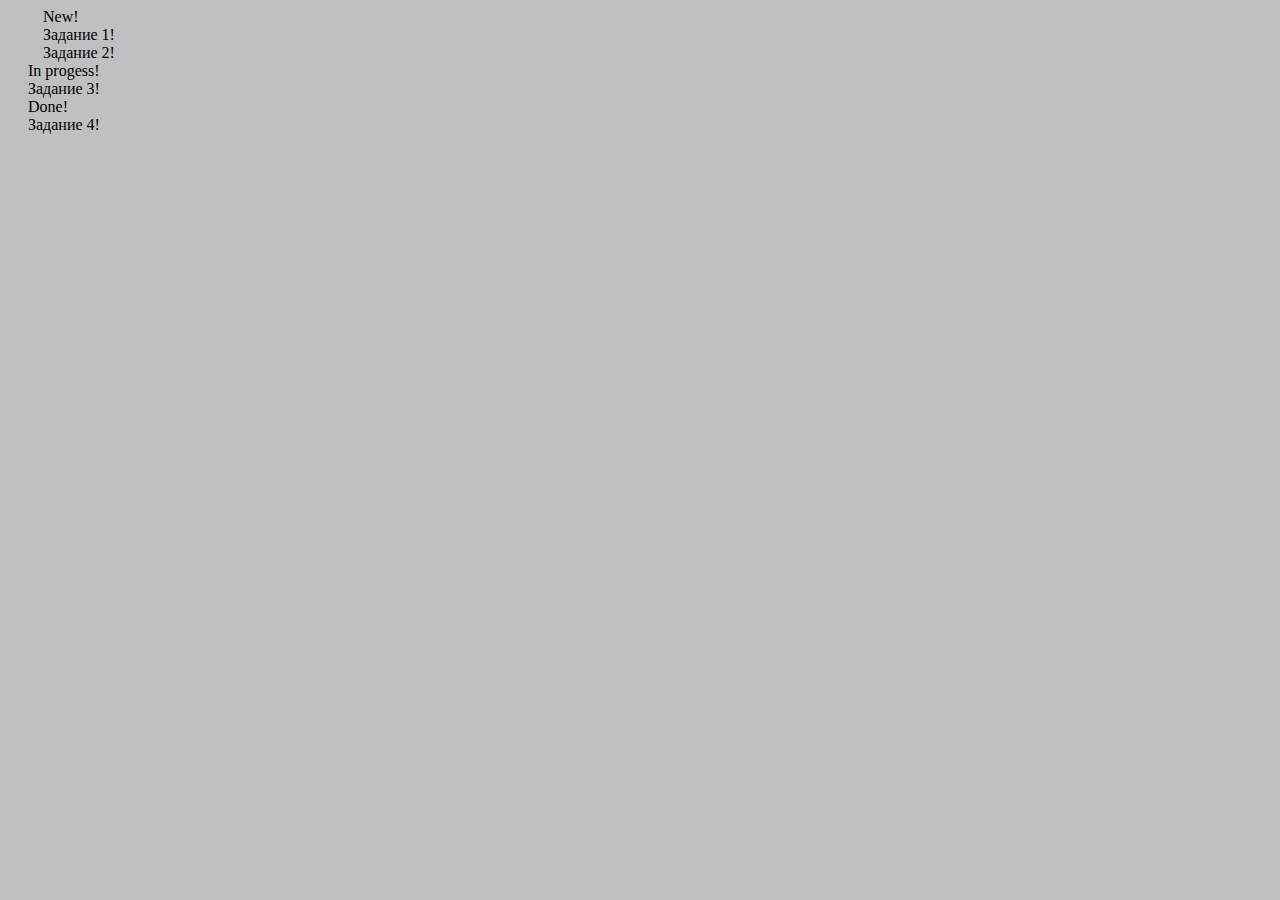
==== vadim/index.html @ 6ed26332 "add vadim's template" ====
<html>
	<head>
		<title>Page</title>
		<meta charset="utf-8">
		<link rel="stylesheet" type="text/css" href="style.css">
	</head>
	<body bgcolor="#c0c0c0">
		<div class="all">
		<div class="main">
			<div class="new">
				New!
				<div class="task1">
					Задание 1!
				</div>
				<div class="task2">
					Задание 2!
				</div>
            </div>
            <div class="in_progress">
            	In progess!
                <div class="task3">
                	Задание 3!
				</div>
		    </div>
		     <div class="done">
		     	Done!
                <div class="task4">
                	Задание 4!
				</div>
		    </div>
		</div>
	</div>

	</body>
</html>
---- vadim/style.css ----
.main {
width: 1270px;
padding-left: auto;
padding-right: auto;
}
.new{
width: 200px;
padding-left: 35px;
padding-right: 20px;
}

.in_progress{
width: 200px;
padding-right: 20px;
padding-left:  20px;

}
.done{
width: 200px;
padding-right: 35px;
padding-left:  20px;

}
.task1 {

}
.task2 {

}
.task3 {

}
.task4 {

}
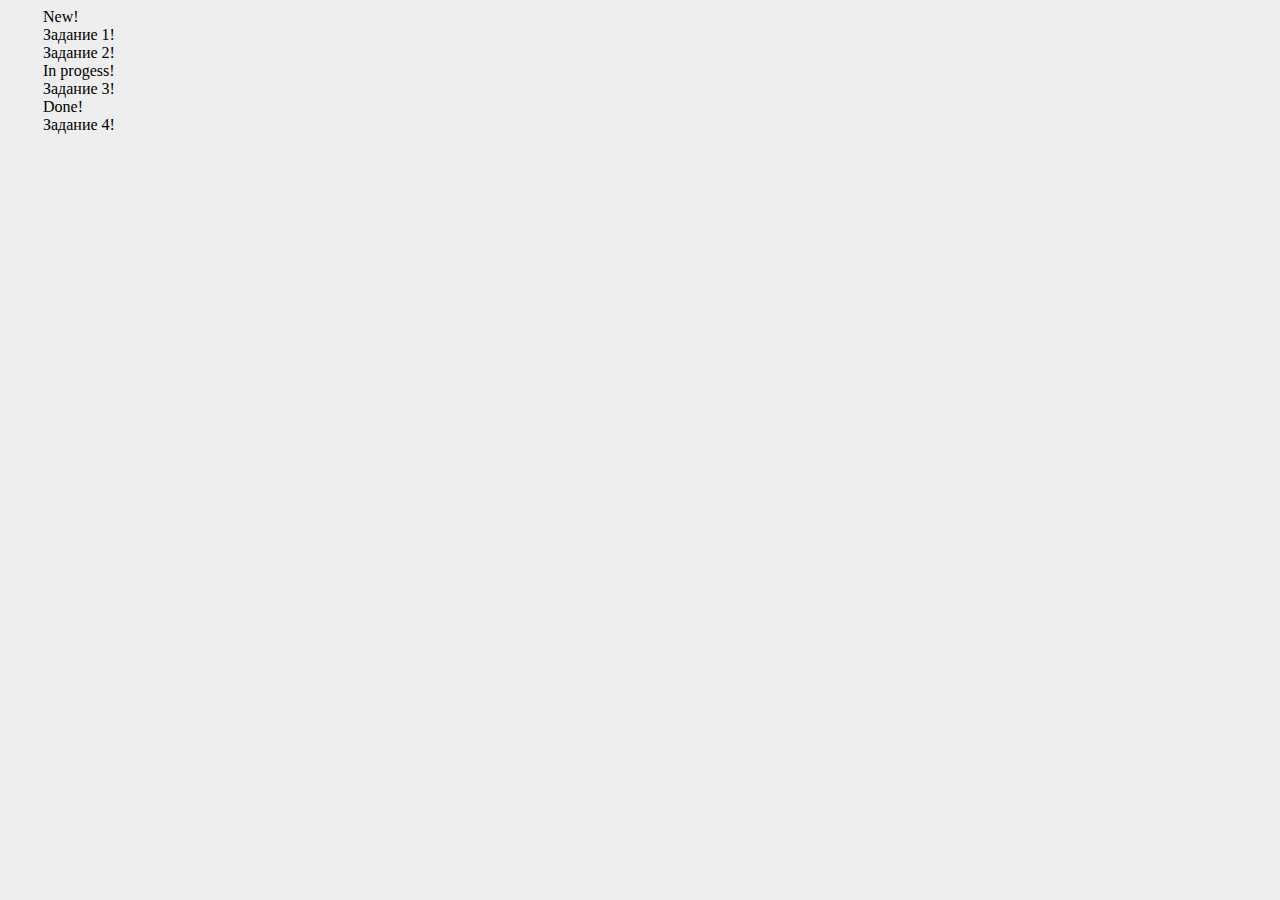
==== commit 84c18257: "fix code style" ====
--- a/vadim/index.html
+++ b/vadim/index.html
@@ -1,35 +1,34 @@
 <html>
-	<head>
-		<title>Page</title>
-		<meta charset="utf-8">
-		<link rel="stylesheet" type="text/css" href="style.css">
-	</head>
-	<body bgcolor="#c0c0c0">
-		<div class="all">
-		<div class="main">
-			<div class="new">
-				New!
-				<div class="task1">
-					Задание 1!
-				</div>
-				<div class="task2">
-					Задание 2!
-				</div>
-            </div>
-            <div class="in_progress">
-            	In progess!
-                <div class="task3">
-                	Задание 3!
-				</div>
-		    </div>
-		     <div class="done">
-		     	Done!
-                <div class="task4">
-                	Задание 4!
-				</div>
-		    </div>
-		</div>
+<head>
+	<title>Page</title>
+	<meta charset="utf-8">
+	<link rel="stylesheet" type="text/css" href="style.css">
+</head>
+<body >
+<div class="all">
+	<div class="main">
+		<div class="column-status">
+			New!
+			<div class="task">
+				Задание 1!
+			</div>
+			<div class="task">
+				Задание 2!
+			</div>
+        </div>
+        <div class="column-status">
+        	In progess!
+            <div class="task">
+            	Задание 3!
+			</div>
+	    </div>
+	     <div class="column-status">
+	     	Done!
+            <div class="task">
+            	Задание 4!
+			</div>
+	    </div>
 	</div>
-
-	</body>
+</div>
+</body>
 </html>
--- a/vadim/style.css
+++ b/vadim/style.css
@@ -1,35 +1,19 @@
-.main {
-width: 1270px;
-padding-left: auto;
-padding-right: auto;
-}
-.new{
-width: 200px;
-padding-left: 35px;
-padding-right: 20px;
+body {
+	background: #eee;
 }
 
-.in_progress{
-width: 200px;
-padding-right: 20px;
-padding-left:  20px;
+.main {
+	width: 1270px;
+	padding-left: auto;
+	padding-right: auto;
+}
+.column-status {
+	width: 200px;
+	padding-left: 35px;
+	padding-right: 20px;
+}
+
+.task {
 
 }
-.done{
-width: 200px;
-padding-right: 35px;
-padding-left:  20px;
 
-}
-.task1 {
-
-}
-.task2 {
-
-}
-.task3 {
-
-}
-.task4 {
-
-}
